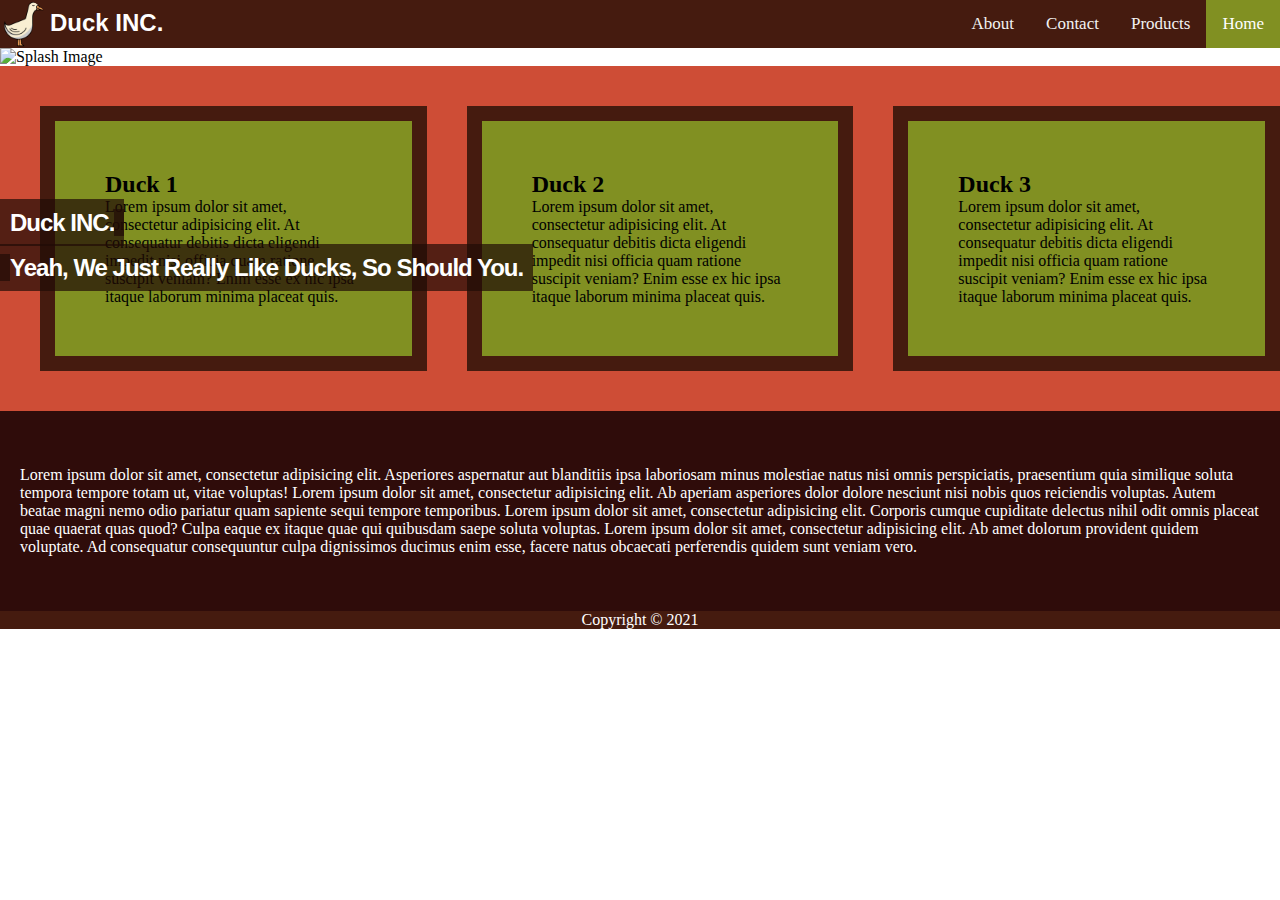
==== index.html @ 113f66f5 "Add files via upload" ====
<!DOCTYPE html>
<html lang="en">
<head>
    <meta charset="UTF-8">
    <title>Pittenger Final</title>
    <link rel="stylesheet" href="style.css">
</head>
<link rel="stylesheet" href="https://cdnjs.cloudflare.com/ajax/libs/font-awesome/4.7.0/css/font-awesome.min.css">

    <div class="logo-image">
        <img src="duck.png" class="img-fluid">
    </div>
<div class="duck">
    <h1>Duck INC.</h1>
</div>
<nav>
    <a href="index.html" class="active">Home</a>
    <a href="#products">Products</a>
    <a href="#contact">Contact</a>
    <a href="#about">About</a>
    <a href="javascript:void(0);" class="icon" onclick="myFunction()">
        <i class="fa fa-bars"></i>
    </a>
</nav>
<body>
<div class="splash">
        <img src="splash.jpg" alt="Splash Image" />
        <h2>
            <span>Duck INC.<span class='spacer'></span><br /><span class='spacer'></span>Yeah, We Just Really Like Ducks, So Should You.</span> <!-- span tag to beautify it efficiently -->
        </h2>
    </div>
</div>

<div class="holder">
    <div class="box">
        <h2>Duck 1</h2>
    <p>Lorem ipsum dolor sit amet, consectetur adipisicing elit. At consequatur debitis dicta eligendi impedit nisi officia quam ratione suscipit veniam? Enim esse ex hic ipsa itaque laborum minima placeat quis.</p></div>
    <div class="box">
        <h2>Duck 2</h2>
        <p>Lorem ipsum dolor sit amet, consectetur adipisicing elit. At consequatur debitis dicta eligendi impedit nisi officia quam ratione suscipit veniam? Enim esse ex hic ipsa itaque laborum minima placeat quis.</p></div>
    <div class="box">
        <h2>Duck 3</h2>
        <p>Lorem ipsum dolor sit amet, consectetur adipisicing elit. At consequatur debitis dicta eligendi impedit nisi officia quam ratione suscipit veniam? Enim esse ex hic ipsa itaque laborum minima placeat quis.</p></div>

</div>


<div class="container">
    <p>Lorem ipsum dolor sit amet, consectetur adipisicing elit. Asperiores aspernatur aut blanditiis ipsa laboriosam minus molestiae natus nisi omnis perspiciatis, praesentium quia similique soluta tempora tempore totam ut, vitae voluptas!
        Lorem ipsum dolor sit amet, consectetur adipisicing elit. Ab aperiam asperiores dolor dolore nesciunt nisi nobis quos reiciendis voluptas. Autem beatae magni nemo odio pariatur quam sapiente sequi tempore temporibus.
        Lorem ipsum dolor sit amet, consectetur adipisicing elit. Corporis cumque cupiditate delectus nihil odit omnis placeat quae quaerat quas quod? Culpa eaque ex itaque quae qui quibusdam saepe soluta voluptas.
        Lorem ipsum dolor sit amet, consectetur adipisicing elit. Ab amet dolorum provident quidem voluptate. Ad consequatur consequuntur culpa dignissimos ducimus enim esse, facere natus obcaecati perferendis quidem sunt veniam vero.
    </p>
</div>

</body>

<footer>
    <p class="text-center">Copyright &copy; 2021</p>
</footer>
</html>
---- style.css ----
* {
    margin: 0;
    padding: 0;
}
/* Nav color */
nav {
    background-color: #451b0f;
    overflow: hidden;
}
/* Logo Image of the duck */
.logo-image img{
    width: 48px;
    height: 48px;
    margin-top: 2x;
    border-radius: 50%;
    overflow: hidden;
    float: left;
    display: block;
    position: absolute;
}
/* h1 next to logo image */
.duck h1{
    float: left;
    display: block;
    position: absolute;
    padding-left: 50px;
    color:white;
    font: bold 24px/45px Helvetica, Serif;
}

nav a {
    float: right;
    display: block;
    color: #f2f2f2;
    text-align: center;
    padding: 14px 16px;
    text-decoration: none;
    font-size: 17px;
}

nav a:hover {
    background-color: #ddd;
    color: black;
}


nav a.active {
    background-color: #819022;
    color: white;
}

nav .icon {
    display: none;
}

.splash img{
    position: relative;
    width: 100%;
    height: 900px;
}
.splash h2
{
    position: absolute;
    top: 200px;
    left: 0;
    width: 100%;
}

.splash h2 span
{
    color: white;
    font: bold 24px/45px Helvetica, Sans-Serif;
    letter-spacing: -1px;
    background: rgb(33,11,5);
    background: rgba(33,11,5, 0.7); padding: 10px;
}
.splash h2 span.spacer
{
    padding:0 5px;
}

.holder{
    width:100%;
    display: flex;
    justify-content: center;
    align-items: center;
    padding: 20px;
    background-color: #ce4d36;
}

.box {
    background-color: #819022;
    width: 300px;
    border: 15px solid #451b0f;
    padding: 50px;
    margin: 20px;
}

.container{
    height: 200px;
    width: 100%;
    background-color: #2f0c0a;
    display:flex;
    justify-content: center;
    align-items: center;
    flex-wrap: wrap;
}
.container p{
  color: white;
    padding: 20px;
}


footer{
    background-color: #451b0f;
}

footer p{
    color:white;
}

.text-center {
    text-align: center;
}
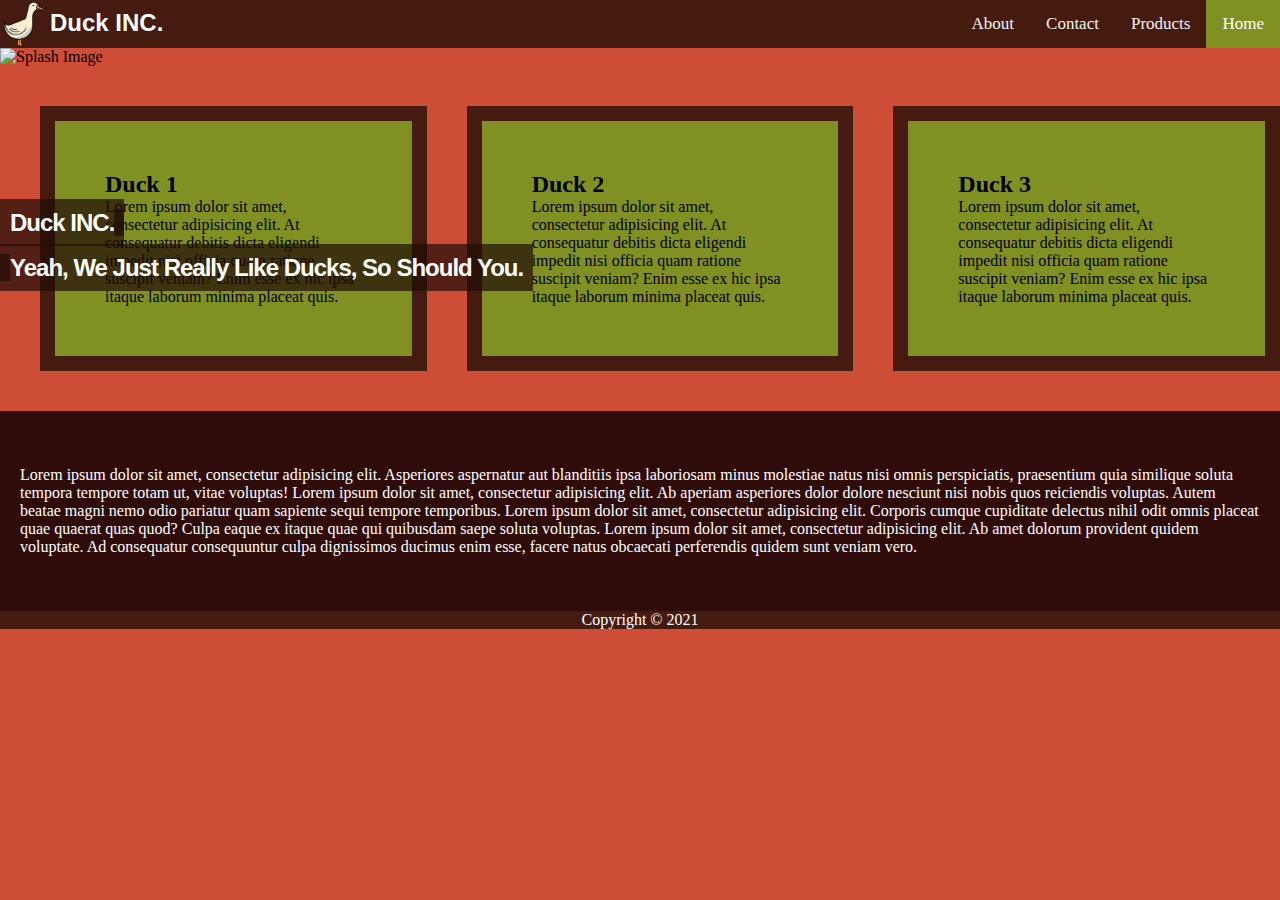
==== commit 32f94929: "Add files via upload" ====
--- a/index.html
+++ b/index.html
@@ -15,9 +15,9 @@
 </div>
 <nav>
     <a href="index.html" class="active">Home</a>
-    <a href="#products">Products</a>
+    <a href="products.html">Products</a>
     <a href="#contact">Contact</a>
-    <a href="#about">About</a>
+    <a href="about.html">About</a>
     <a href="javascript:void(0);" class="icon" onclick="myFunction()">
         <i class="fa fa-bars"></i>
     </a>
@@ -52,10 +52,9 @@
         Lorem ipsum dolor sit amet, consectetur adipisicing elit. Ab amet dolorum provident quidem voluptate. Ad consequatur consequuntur culpa dignissimos ducimus enim esse, facere natus obcaecati perferendis quidem sunt veniam vero.
     </p>
 </div>
-
+</div>
 </body>
-
-<footer>
+<div class="footer">
     <p class="text-center">Copyright &copy; 2021</p>
-</footer>
+</div>
 </html>--- a/style.css
+++ b/style.css
@@ -54,6 +54,10 @@
     display: none;
 }
 
+body {
+    background-color: #ce4d36;
+}
+
 .splash img{
     position: relative;
     width: 100%;
@@ -91,10 +95,15 @@
 
 .box {
     background-color: #819022;
-    width: 300px;
+    width: 450px;
     border: 15px solid #451b0f;
     padding: 50px;
     margin: 20px;
+}
+
+.holder img{
+    width: 500px;
+    height: 300px;
 }
 
 .container{
@@ -110,10 +119,35 @@
   color: white;
     padding: 20px;
 }
-
-
-footer{
-    background-color: #451b0f;
+/*Referenced code from https://www.w3schools.com/howto/howto_css_contact_form.asp*/
+input[type=text], select, textarea {
+    width: 100%;
+    padding: 12px;
+    border: 1px solid #451b0f;
+    border-radius: 4px;
+    box-sizing: border-box;
+    margin-top: 6px;
+    margin-bottom: 16px;
+    resize: vertical
+}
+
+input[type=submit] {
+    background-color: #819022;
+    color: white;
+    padding: 12px 20px;
+    border: none;
+    border-radius: 4px;
+    cursor: pointer;
+}
+
+input[type=submit]:hover {
+    background-color: #756c10;
+}
+
+.containertext {
+    border-radius: 5px;
+    background-color: #f2f2f2;
+    padding: 20px;
 }
 
 footer p{
@@ -122,4 +156,57 @@
 
 .text-center {
     text-align: center;
-}+}
+
+.fa {
+    padding: 20px;
+    font-size: 30px;
+    width: 30px;
+    text-align: center;
+    text-decoration: none;
+    margin: 10px 5px;
+    border-radius: 50%;
+}
+
+.fa:hover {
+    opacity: 0.7;
+}
+
+.fa-facebook {
+    background: #3B5998;
+    color: white;
+}
+
+.fa-twitter {
+    background: #55ACEE;
+    color: white;
+}
+
+.fa-google {
+    background: white;
+    color: red;
+}
+
+#page-container {
+    position: relative;
+    min-height: 100vh;
+}
+
+#content-wrap {
+    padding-bottom: 2.5rem;
+}
+
+footer{
+    position: absolute;
+    bottom: 0;
+    width: 100%;
+    height: 2.5rem;
+    background-color: #451b0f;
+}
+
+.footer{
+    position: absolute;
+    width: 100%;
+    background-color: #451b0f;
+    color:white;
+}
